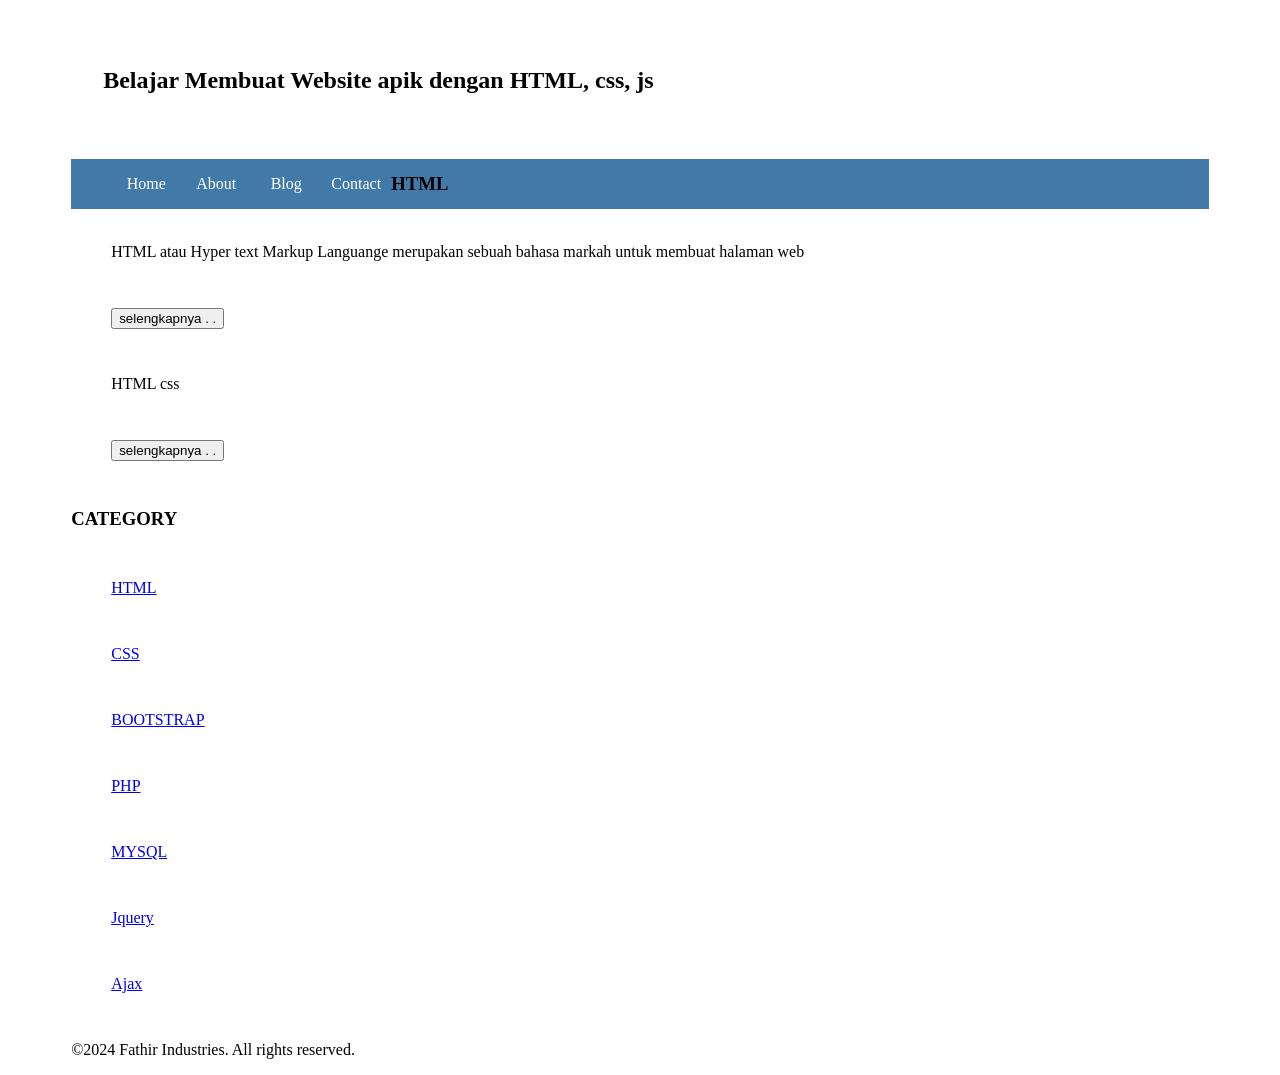
==== index.html @ 31cd11e0 "Update index.html" ====
<!Doctype HTML>	
<html>
  <head>
      <title>Fathir Ind, HTML Guide</TITLE>
	  <link rel="stylesheet" href="style.css">
  </head>
  <body bgcolor=ffffff>

	  
   <div class="header">
   	  <div class="jarak">
     	<h2>Belajar Membuat Website apik dengan HTML, css, js</h2>
	  </div>
   </div>
   <div class="menu">

     
		<ul>
			<LI><a href="index.html">Home</a></li>
			<LI><a href="about.html">About</a></li>
			<LI><a href="#">Blog</a></li>
			<LI><a href="#">Contact</a></li>
		</ul>
			<h3>HTML</h3>
		<ul>
			<p>HTML atau Hyper text Markup Languange merupakan sebuah bahasa markah untuk membuat halaman web </p>
			<button> selengkapnya . .</button>
			<p>HTML css </p>
			<button> selengkapnya . .</button>
		</ul>

		<h3>CATEGORY</h3>
		<ul>
			<p><a href="#" >HTML</a></p>
			<p><a href="#" >CSS</a></p>
			<p><a href="#" >BOOTSTRAP</a></p>
			<p><a href="#" >PHP</a></p>
			<p><a href="#" >MYSQL</a></p>
			<p><a href="#" >Jquery</a></p>
			<p><a href="#" >Ajax</a></p>
		</ul>
			<p>©2024 Fathir Industries. All rights reserved.</p>


  </body>

</html>
---- style.css ----
.body{
    background:#f3f3f3;
    color:#333;
    width:100%;
    font-family:sans-serif;
    margin:0 auto;
}

.header{
    width:90%;
    margin:auto;
    height:120px;
    line-height:120px;
    background:#417aa8
    color:#fff;
}

.jarak{
    padding:0 2pc;
}

.menu{
    background-color:#417aa8;
    height:50px;
    line-height:50px;
    position:relative;
    width:90%;
    margin:0 auto;
    padding:0 auto;
}

.menu ul {
    list-style:none;
}

.menu ul li a {
    float:left;
    width:70px;
    display:block;
    text-align:center;
    color:#FFF;
    text-decoration:none;
}

.menu ul li a:hover {
    background-color:#4b88bb;
    display:block;
}

.content{
    width:90%;
    margin:auto;
    height:420px;
    padding:0.1px;
    background:#fff;
    color:#333;
}

.border{
    border:2px solid #4887b9;
    margin-top:1pc;
    padding-bottom:1pc;
    padding-left:2pc;
    padding-right:2pc;
}
    
.kiri{
    width:70%;
    float:left;
    margin:auto;
    background:#fff;
    height:420px;
}

.kanan{
    width:30%;
    float:left;
    margin:auto;
    background:#fff;
    height:420px;
}

.undecor{
    text-decoration:none;
}

.footer{
    width:90%;
    margin:auto;
    height:40px;
    line-height:40px;
    background:#417aa8:
    color:#fff;
    margin-bottom: 1pc;
}
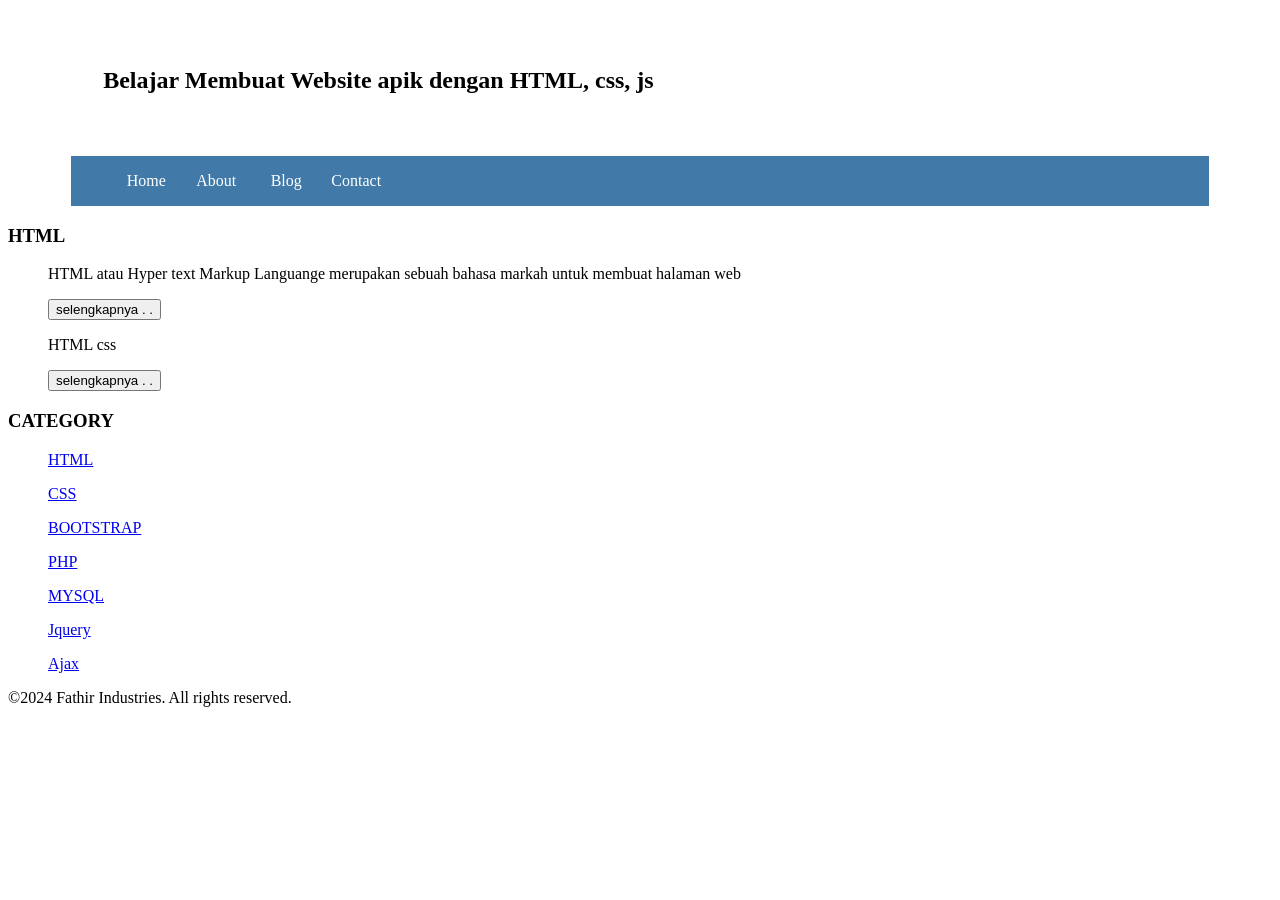
==== commit d2fa0acc: "Update index.html" ====
--- a/index.html
+++ b/index.html
@@ -16,11 +16,12 @@
 
      
 		<ul>
-			<LI><a href="index.html">Home</a></li>
-			<LI><a href="about.html">About</a></li>
-			<LI><a href="#">Blog</a></li>
-			<LI><a href="#">Contact</a></li>
+			<lI><a href="index.html">Home</a></li>
+			<lI><a href="about.html">About</a></li>
+			<lI><a href="#">Blog</a></li>
+			<lI><a href="#">Contact</a></li>
 		</ul>
+   </div>
 			<h3>HTML</h3>
 		<ul>
 			<p>HTML atau Hyper text Markup Languange merupakan sebuah bahasa markah untuk membuat halaman web </p>
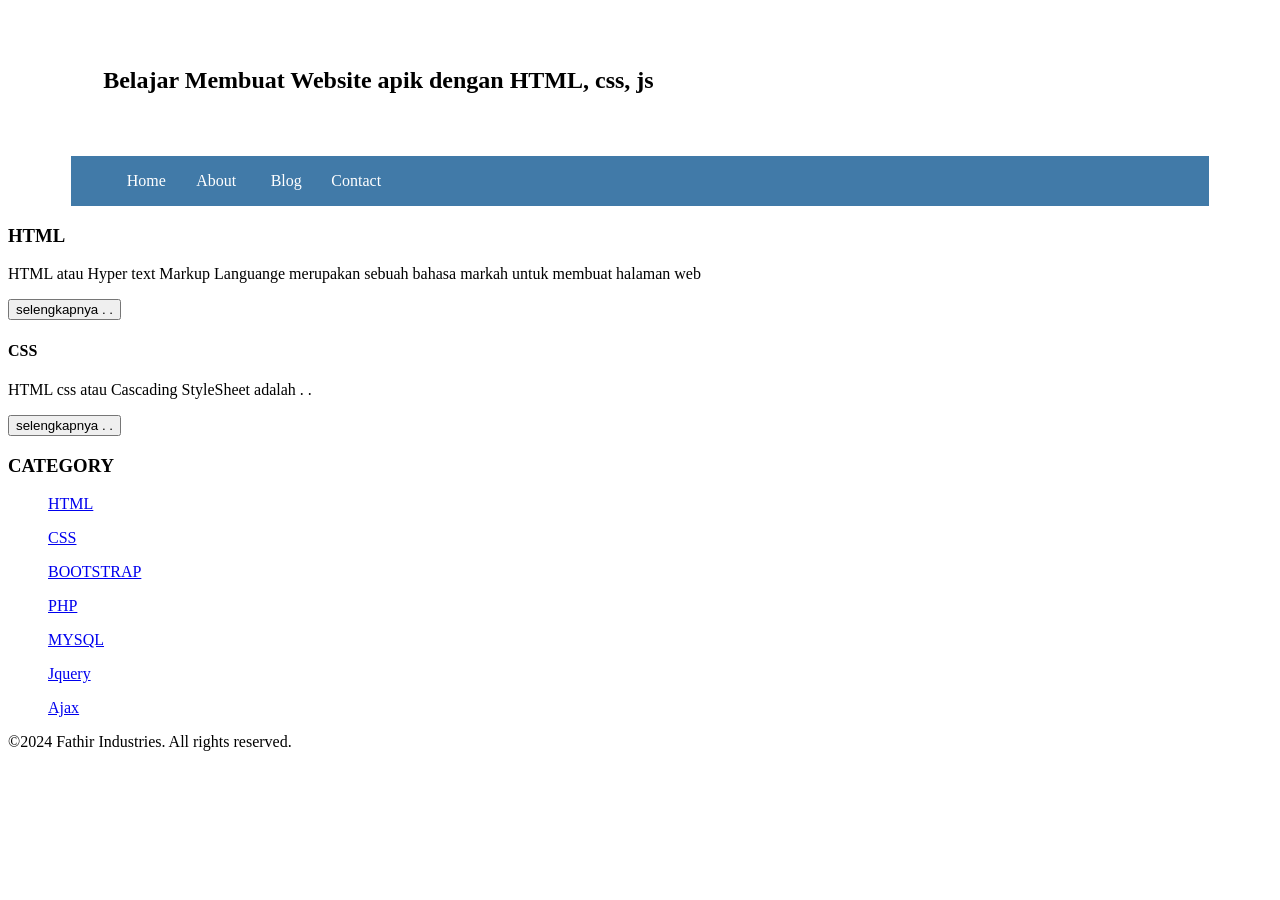
==== commit f688044c: "Update index.html" ====
--- a/index.html
+++ b/index.html
@@ -23,12 +23,12 @@
 		</ul>
    </div>
 			<h3>HTML</h3>
-		<ul>
 			<p>HTML atau Hyper text Markup Languange merupakan sebuah bahasa markah untuk membuat halaman web </p>
 			<button> selengkapnya . .</button>
-			<p>HTML css </p>
+	  		<h4>CSS</h4>
+			<p>HTML css atau Cascading StyleSheet adalah . . </p>
 			<button> selengkapnya . .</button>
-		</ul>
+		
 
 		<h3>CATEGORY</h3>
 		<ul>
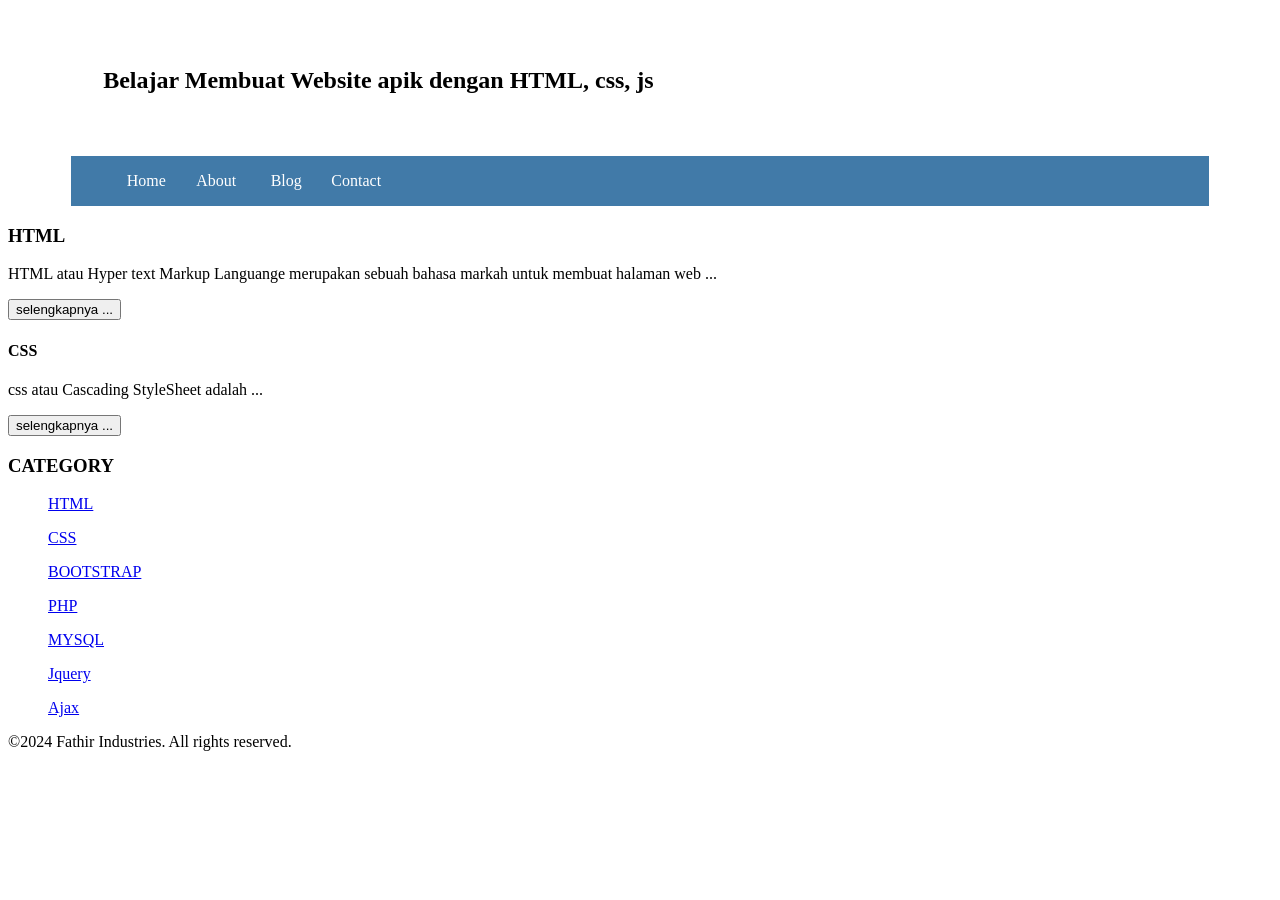
==== commit b2ab678b: "Update index.html" ====
--- a/index.html
+++ b/index.html
@@ -23,11 +23,11 @@
 		</ul>
    </div>
 			<h3>HTML</h3>
-			<p>HTML atau Hyper text Markup Languange merupakan sebuah bahasa markah untuk membuat halaman web </p>
-			<button> selengkapnya . .</button>
+			<p>HTML atau Hyper text Markup Languange merupakan sebuah bahasa markah untuk membuat halaman web ... </p>
+			<button> selengkapnya ...</button>
 	  		<h4>CSS</h4>
-			<p>HTML css atau Cascading StyleSheet adalah . . </p>
-			<button> selengkapnya . .</button>
+			<p>css atau Cascading StyleSheet adalah ... </p>
+			<button> selengkapnya ...</button>
 		
 
 		<h3>CATEGORY</h3>
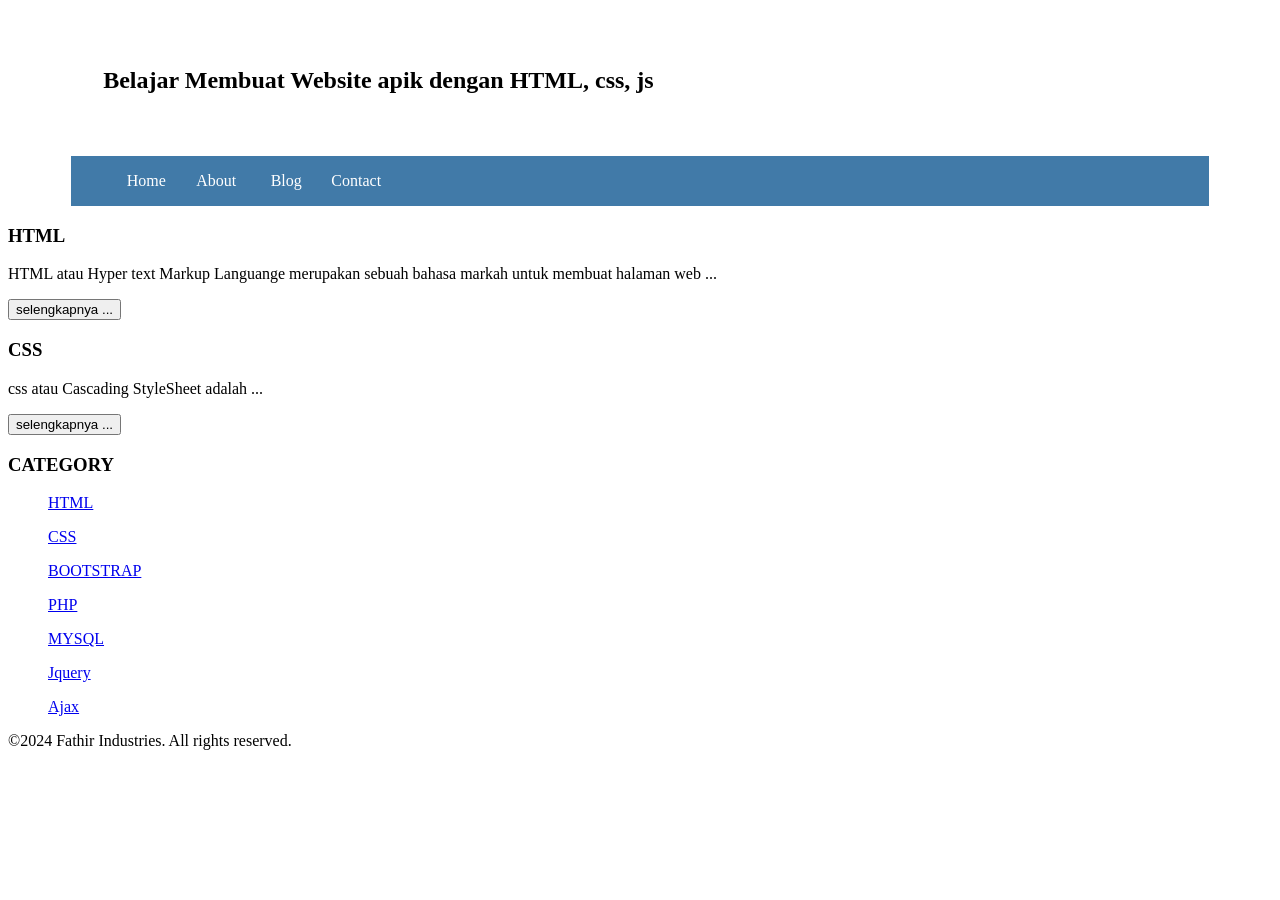
==== commit fd4b6fba: "Update index.html" ====
--- a/index.html
+++ b/index.html
@@ -25,7 +25,7 @@
 			<h3>HTML</h3>
 			<p>HTML atau Hyper text Markup Languange merupakan sebuah bahasa markah untuk membuat halaman web ... </p>
 			<button> selengkapnya ...</button>
-	  		<h4>CSS</h4>
+	  		<h3>CSS</h3>
 			<p>css atau Cascading StyleSheet adalah ... </p>
 			<button> selengkapnya ...</button>
 		
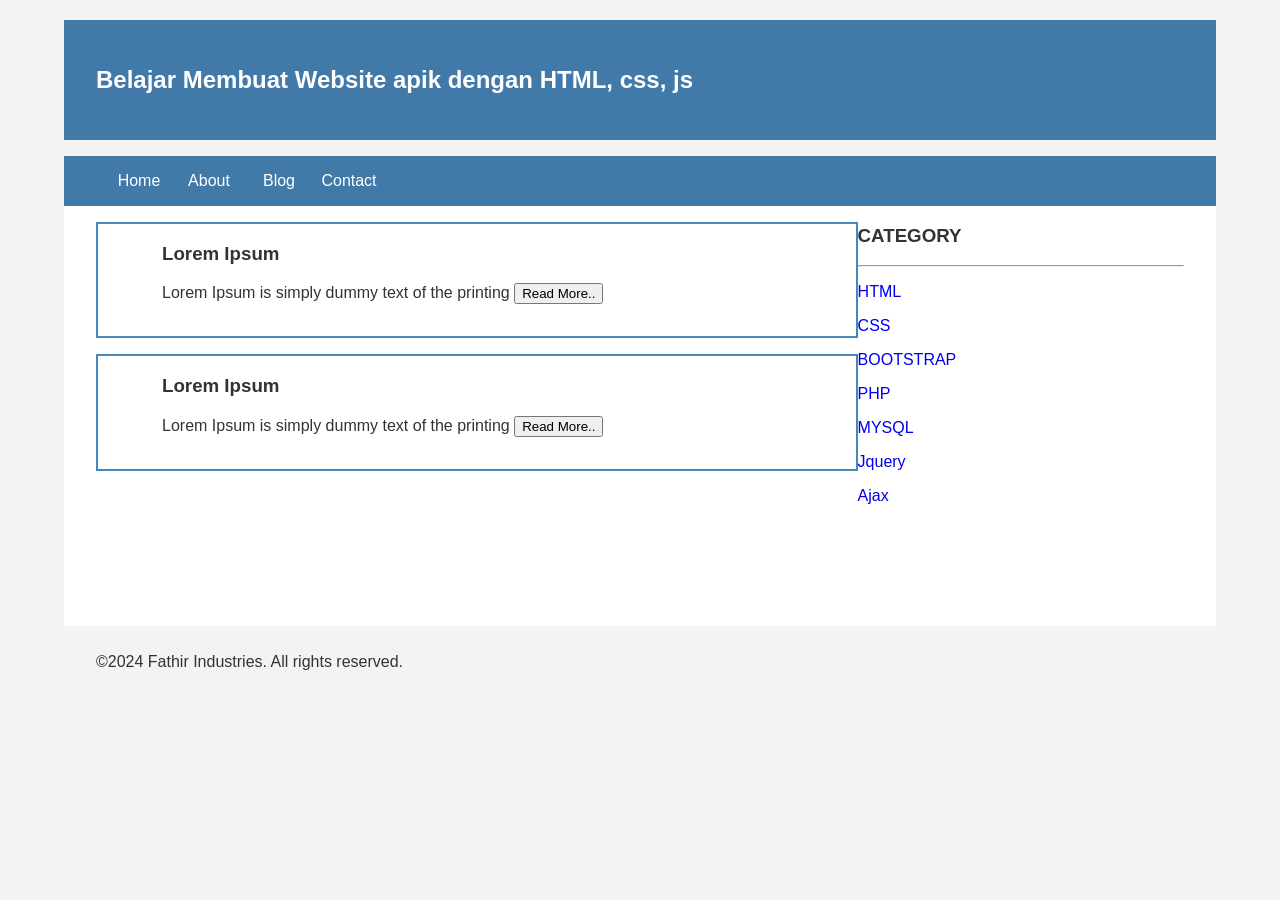
==== commit 195ad108: "Update index.html" ====
--- a/index.html
+++ b/index.html
@@ -22,26 +22,54 @@
 			<lI><a href="#">Contact</a></li>
 		</ul>
    </div>
-			<h3>HTML</h3>
-			<p>HTML atau Hyper text Markup Languange merupakan sebuah bahasa markah untuk membuat halaman web ... </p>
-			<button> selengkapnya ...</button>
-	  		<h3>CSS</h3>
-			<p>css atau Cascading StyleSheet adalah ... </p>
-			<button> selengkapnya ...</button>
-		
 
-		<h3>CATEGORY</h3>
-		<ul>
-			<p><a href="#" >HTML</a></p>
-			<p><a href="#" >CSS</a></p>
-			<p><a href="#" >BOOTSTRAP</a></p>
-			<p><a href="#" >PHP</a></p>
-			<p><a href="#" >MYSQL</a></p>
-			<p><a href="#" >Jquery</a></p>
-			<p><a href="#" >Ajax</a></p>
-		</ul>
-			<p>©2024 Fathir Industries. All rights reserved.</p>
+<div class="content">
+	<div class="jarak">
+		<!-- kiri-->
+			<div class="kiri">
+				<!-- blog -->
+				<div class="border">
+					<div class="jarak">
+						<h3>Lorem Ipsum</h3>
+						<p>Lorem Ipsum is simply dummy text of the printing
+						<button class="btn">Read More..</button>
+				</div>
+			</div>
+			<!-- end blog -->
+			<!-- blog -->
+			<div class="border">
+				<div class="jarak">
+					<h3>Lorem Ipsum</h3>
+					<p>Lorem Ipsum is simply dummy text of the printing
+					<button class="btn">Read More..</button>
+				</div>
+			</div>
+			<!-- end blog -->
+		</div>
+		<!--kiri-->
+		<!-- kanan -->
+		<div class="kanan">
+			<div class-"jarak">
+				<h3>CATEGORY</h3>
+				<hr/>
+				<p><a href="#" class="undecor">HTML</a></p>
+				<p><a href="#" class="undecor">CSS</a></p>
+				<p><a href="#" class="undecor">BOOTSTRAP</a></p>
+				<p><a href="#" class="undecor">PHP</a></p>
+				<p><a href="#" class="undecor">MYSQL</a></p>
+				<p><a href="#" class="undecor">Jquery</a></p>
+				<p><a href="#" class="undecor">Ajax</a></p>
+			</div>
+		</div>
+		<!-- kanan -->
+	</div>
+</div>
+<div class="footer">
+	<div class="jarak">
+		<p>©2024 Fathir Industries. All rights reserved.</p>
+</div>
 
+			
 
   </body>
 
--- a/style.css
+++ b/style.css
@@ -1,4 +1,4 @@
-.body{
+body{
     background:#f3f3f3;
     color:#333;
     width:100%;
@@ -11,7 +11,7 @@
     margin:auto;
     height:120px;
     line-height:120px;
-    background:#417aa8
+    background:#417aa8;
     color:#fff;
 }
 
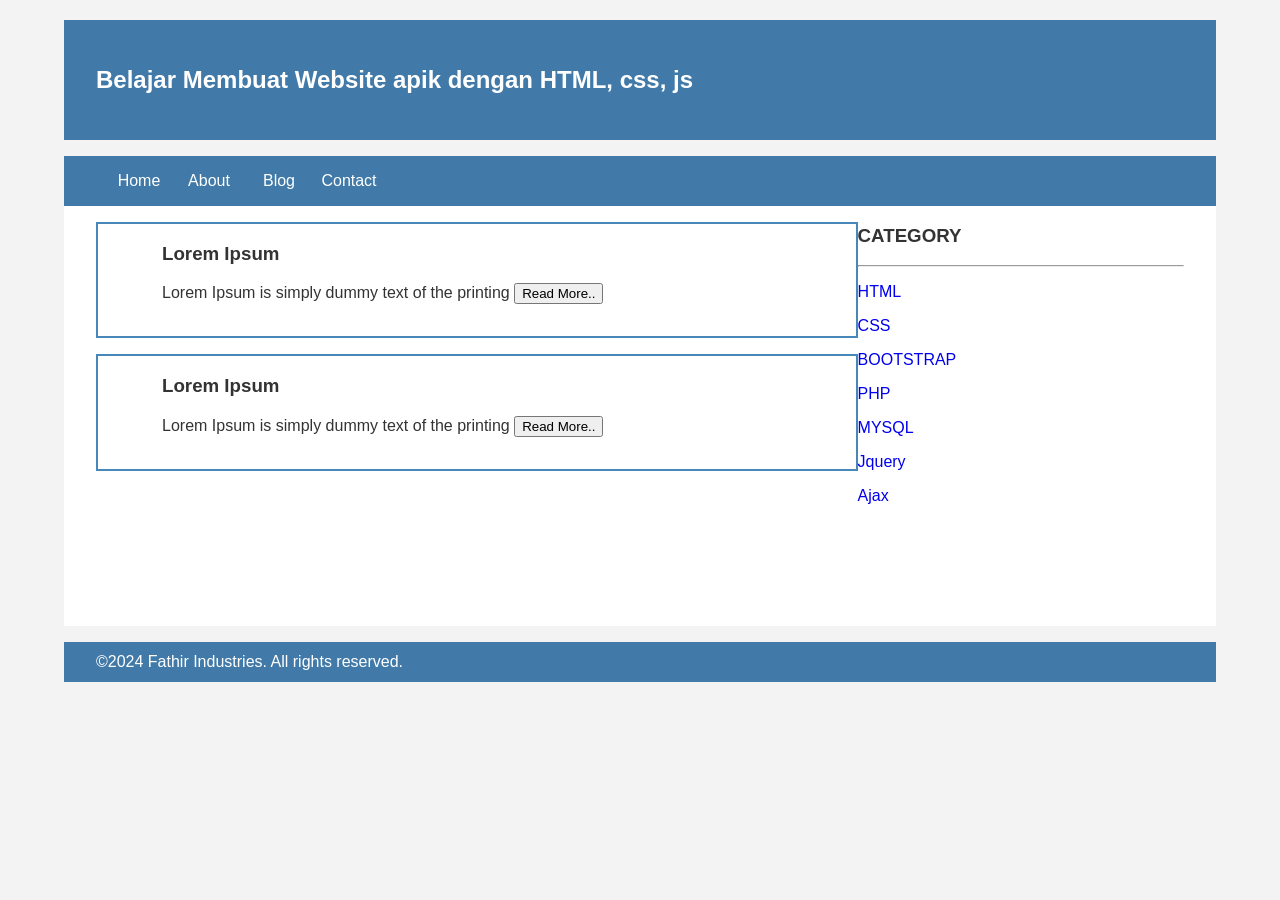
==== commit a664f9a3: "Update index.html" ====
--- a/index.html
+++ b/index.html
@@ -26,7 +26,7 @@
 <div class="content">
 	<div class="jarak">
 		<!-- kiri-->
-			<div class="kiri">
+		<div class="kiri">
 				<!-- blog -->
 				<div class="border">
 					<div class="jarak">
--- a/style.css
+++ b/style.css
@@ -89,7 +89,7 @@
     margin:auto;
     height:40px;
     line-height:40px;
-    background:#417aa8:
+    background:#417aa8;
     color:#fff;
     margin-bottom: 1pc;
 }
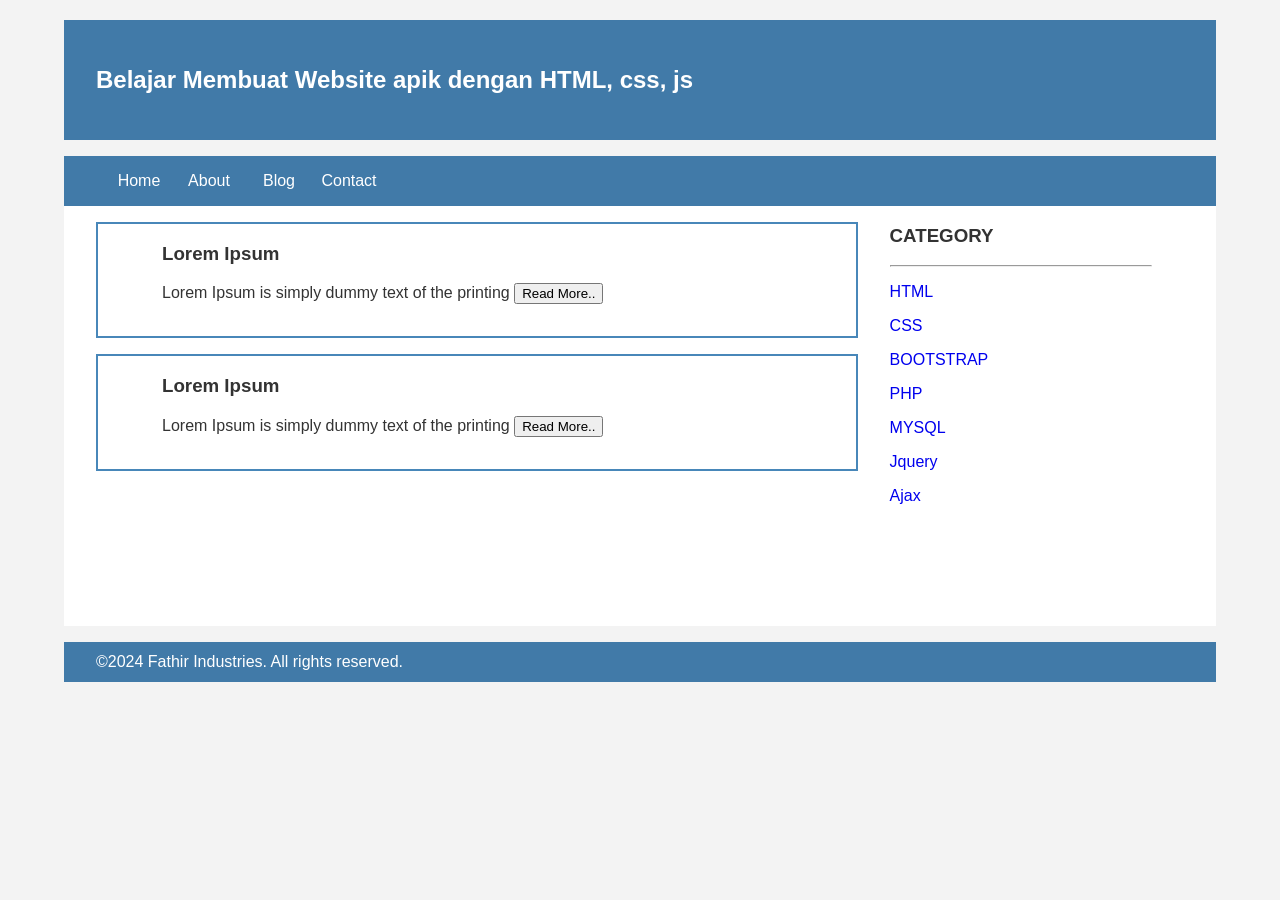
==== commit dde356b8: "Update index.html" ====
--- a/index.html
+++ b/index.html
@@ -49,7 +49,7 @@
 		<!--kiri-->
 		<!-- kanan -->
 		<div class="kanan">
-			<div class-"jarak">
+			<div class="jarak">
 				<h3>CATEGORY</h3>
 				<hr/>
 				<p><a href="#" class="undecor">HTML</a></p>
